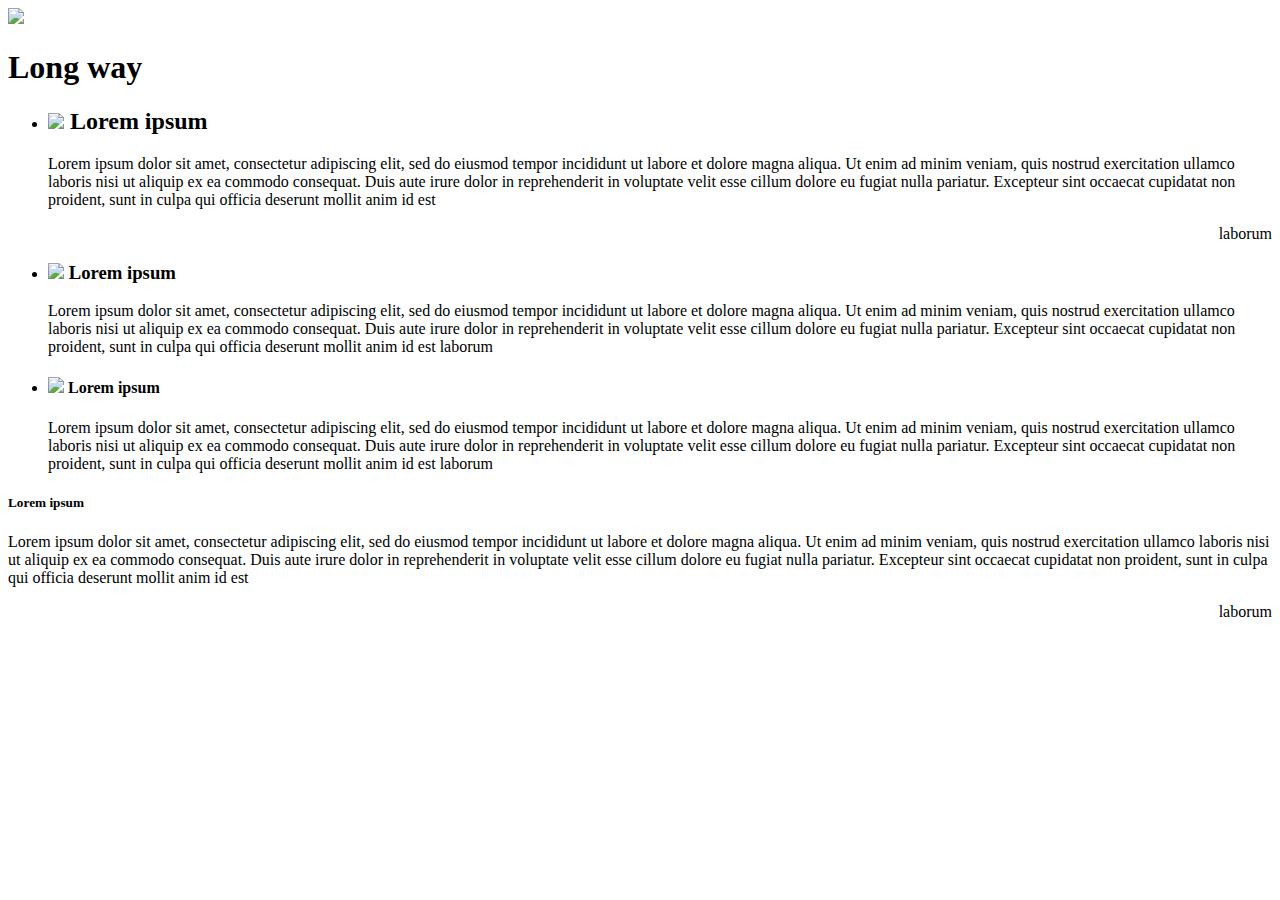
==== index/index.html @ 176e33c8 "Add files via upload" ====
﻿<!DOCTYPE html>
<html>
<head>
<meta http-equiv="Content-Type" content="text/html; charset=utf-8"/>
    <title></title>
	<meta charset="utf-8" />

    <link href="CSS/main.css" rel="stylesheet" />
    
</head>
<body>
    <div>
        <img src="image/bg-header_01.png">
        <h1>Long way</h1>
        <ul>
            <li>
                <h2>
                    <img src="image/mountain-summit.png" /> Lorem ipsum</h2>
                <p>Lorem ipsum dolor sit amet, consectetur adipiscing elit, sed do eiusmod tempor incididunt ut labore et dolore magna aliqua. Ut enim ad minim veniam, quis nostrud exercitation ullamco laboris nisi ut aliquip ex ea commodo consequat. Duis aute irure dolor in reprehenderit in voluptate velit esse cillum dolore eu fugiat nulla pariatur. Excepteur sint occaecat cupidatat non proident, sunt in culpa qui officia deserunt mollit anim id est <p align="right">laborum</p></p>
            </li>

            <li>
                <h3>
<img src="image/droplet-of-water.png" /> Lorem ipsum</h3>
                <p>Lorem ipsum dolor sit amet, consectetur adipiscing elit, sed do eiusmod tempor incididunt ut labore et dolore magna aliqua. Ut enim ad minim veniam, quis nostrud exercitation ullamco laboris nisi ut aliquip ex ea commodo consequat. Duis aute irure dolor in reprehenderit in voluptate velit esse cillum dolore eu fugiat nulla pariatur. Excepteur sint occaecat cupidatat non proident, sunt in culpa qui officia deserunt mollit anim id est laborum</p>
            </li>
            
            <li>
                <h4>
<img src="image/leaves.png" /> Lorem ipsum</h4>
                <p>Lorem ipsum dolor sit amet, consectetur adipiscing elit, sed do eiusmod tempor incididunt ut labore et dolore magna aliqua. Ut enim ad minim veniam, quis nostrud exercitation ullamco laboris nisi ut aliquip ex ea commodo consequat. Duis aute irure dolor in reprehenderit in voluptate velit esse cillum dolore eu fugiat nulla pariatur. Excepteur sint occaecat cupidatat non proident, sunt in culpa qui officia deserunt mollit anim id est laborum</p>
            </li>

        </ul>
        </div>
  
    <h5>
        Lorem ipsum
    </h5>
    <p>Lorem ipsum dolor sit amet, consectetur adipiscing elit, sed do eiusmod tempor incididunt ut labore et dolore magna aliqua. Ut enim ad minim veniam, quis nostrud exercitation ullamco laboris nisi ut aliquip ex ea commodo consequat. Duis aute irure dolor in reprehenderit in voluptate velit esse cillum dolore eu fugiat nulla pariatur. Excepteur sint occaecat cupidatat non proident, sunt in culpa qui officia deserunt mollit anim id est <p align="right">laborum</p></p>
        <!--<ul>
            <li>
                <h5>
                    Lorem ipsum
                </h5>
                <p>Lorem ipsum dolor sit amet, consectetur adipiscing elit, sed do eiusmod tempor incididunt ut labore et dolore magna aliqua. Ut enim ad minim veniam, quis nostrud exercitation ullamco laboris nisi ut aliquip ex ea commodo consequat. Duis aute irure dolor in reprehenderit in voluptate velit esse cillum dolore eu fugiat nulla pariatur. Excepteur sint occaecat cupidatat non proident, sunt in culpa qui officia deserunt mollit anim id est <p align="right">laborum</p></p>
            </li>

            <li>
                <h6>
                    Lorem ipsum
                </h6>
                <p>Lorem ipsum dolor sit amet, consectetur adipiscing elit, sed do eiusmod tempor incididunt ut labore et dolore magna aliqua. Ut enim ad minim veniam, quis nostrud exercitation ullamco laboris nisi ut aliquip ex ea commodo consequat. Duis aute irure dolor in reprehenderit in voluptate velit esse cillum dolore eu fugiat nulla pariatur. Excepteur sint occaecat cupidatat non proident, sunt in culpa qui officia deserunt mollit anim id est laborum</p>
            </li>
            </ul>-->

    


   
    
     
</body>
</html>
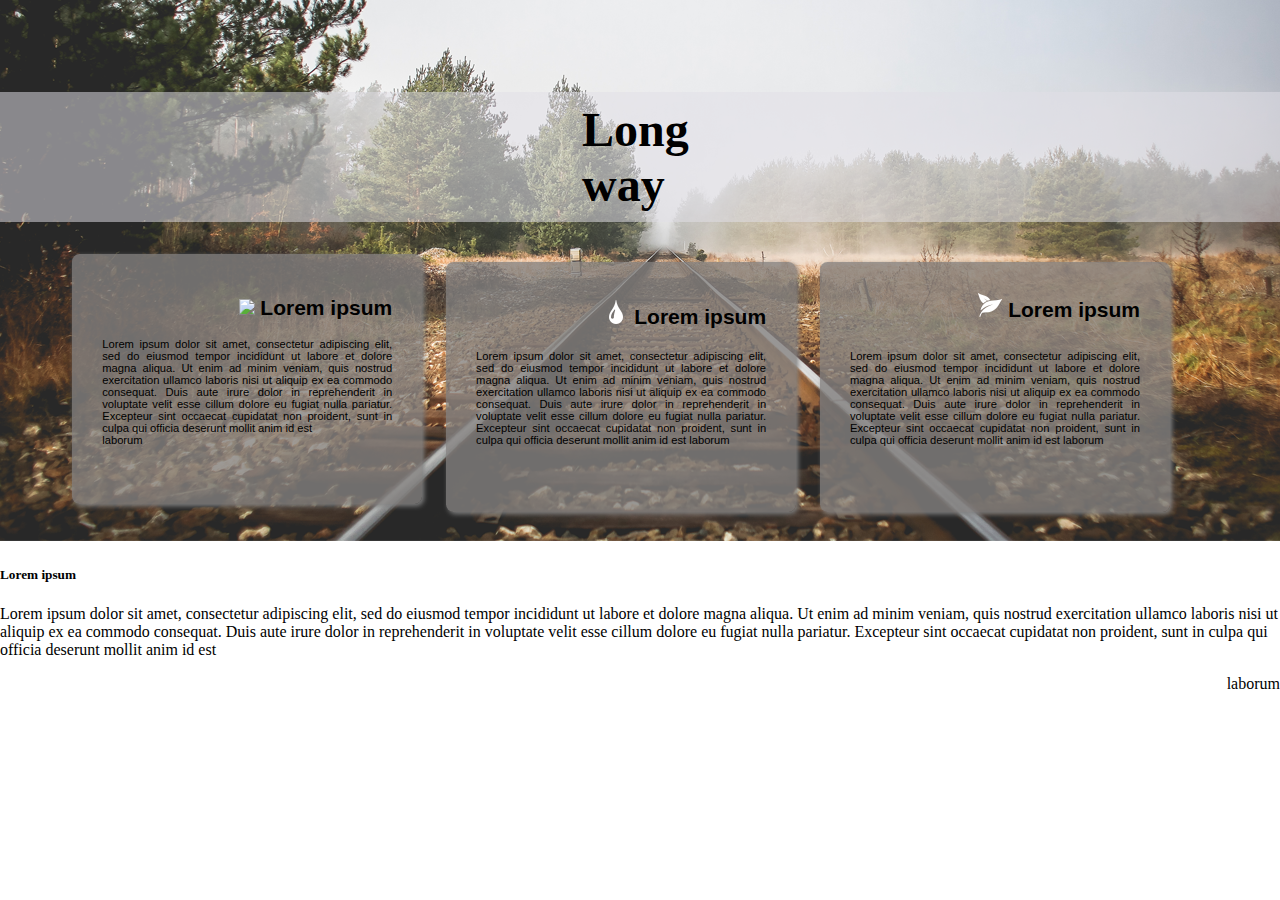
==== commit 194f777d: "Update index.html" ====
--- a/index/index.html
+++ b/index/index.html
@@ -5,29 +5,29 @@
     <title></title>
 	<meta charset="utf-8" />
 
-    <link href="CSS/main.css" rel="stylesheet" />
+    <link href="main.css" rel="stylesheet" />
     
 </head>
 <body>
     <div>
-        <img src="image/bg-header_01.png">
+        <img src="bg-header_01.png">
         <h1>Long way</h1>
         <ul>
             <li>
                 <h2>
-                    <img src="image/mountain-summit.png" /> Lorem ipsum</h2>
+                    <img src="mountain-summit.png" /> Lorem ipsum</h2>
                 <p>Lorem ipsum dolor sit amet, consectetur adipiscing elit, sed do eiusmod tempor incididunt ut labore et dolore magna aliqua. Ut enim ad minim veniam, quis nostrud exercitation ullamco laboris nisi ut aliquip ex ea commodo consequat. Duis aute irure dolor in reprehenderit in voluptate velit esse cillum dolore eu fugiat nulla pariatur. Excepteur sint occaecat cupidatat non proident, sunt in culpa qui officia deserunt mollit anim id est <p align="right">laborum</p></p>
             </li>
 
             <li>
                 <h3>
-<img src="image/droplet-of-water.png" /> Lorem ipsum</h3>
+<img src="droplet-of-water.png" /> Lorem ipsum</h3>
                 <p>Lorem ipsum dolor sit amet, consectetur adipiscing elit, sed do eiusmod tempor incididunt ut labore et dolore magna aliqua. Ut enim ad minim veniam, quis nostrud exercitation ullamco laboris nisi ut aliquip ex ea commodo consequat. Duis aute irure dolor in reprehenderit in voluptate velit esse cillum dolore eu fugiat nulla pariatur. Excepteur sint occaecat cupidatat non proident, sunt in culpa qui officia deserunt mollit anim id est laborum</p>
             </li>
             
             <li>
                 <h4>
-<img src="image/leaves.png" /> Lorem ipsum</h4>
+<img src="leaves.png" /> Lorem ipsum</h4>
                 <p>Lorem ipsum dolor sit amet, consectetur adipiscing elit, sed do eiusmod tempor incididunt ut labore et dolore magna aliqua. Ut enim ad minim veniam, quis nostrud exercitation ullamco laboris nisi ut aliquip ex ea commodo consequat. Duis aute irure dolor in reprehenderit in voluptate velit esse cillum dolore eu fugiat nulla pariatur. Excepteur sint occaecat cupidatat non proident, sunt in culpa qui officia deserunt mollit anim id est laborum</p>
             </li>
 
--- a/index/main.css
+++ b/index/main.css
@@ -0,0 +1,65 @@
+﻿body {
+        margin: 0;
+}
+
+h1 {
+position:absolute;
+    top: 60px;
+    font-size: 3em;
+    background: rgba(225, 222, 230, 0.53);
+    padding: 10px 582px;
+}
+
+div {
+    /*background-image: url('../image/bg-header_01.png');*/
+    padding: 0px;
+    position: relative;
+}
+    
+ul {
+        font: 14px Verdana, Geneva, sans-serif;
+        text-align: justify;
+    top: 230px;
+    right: 100px;
+        position: absolute;
+}
+
+
+    ul li {
+        
+        display: inline-block;
+        text-align: left;
+        border: 1px solid #000;
+            background: rgba(132, 129, 128, 0.79);
+    width: 350px;
+    height: 250px;
+    border-style: none;
+    margin: 10px;
+    box-shadow: 2px 2px 5px gray;
+    border-radius: 2mm;
+    }
+
+        ul li h2  {
+            font-size: 1.5em;
+      padding: 25px 30px 0 0;
+    text-align: right;
+            }
+
+         ul li h3 {
+            font-size: 1.5em;
+          padding: 17px 30px 0 0;
+    text-align: right;
+            }
+
+          ul li h4 {
+            font-size: 1.5em;
+           padding: 3px 30px 0 0;
+    text-align: right;
+            }
+
+        ul li p {
+        font-size: 0.8em;
+    text-align: justify;
+    padding: 0 30px;
+    margin: 0px;
+        }